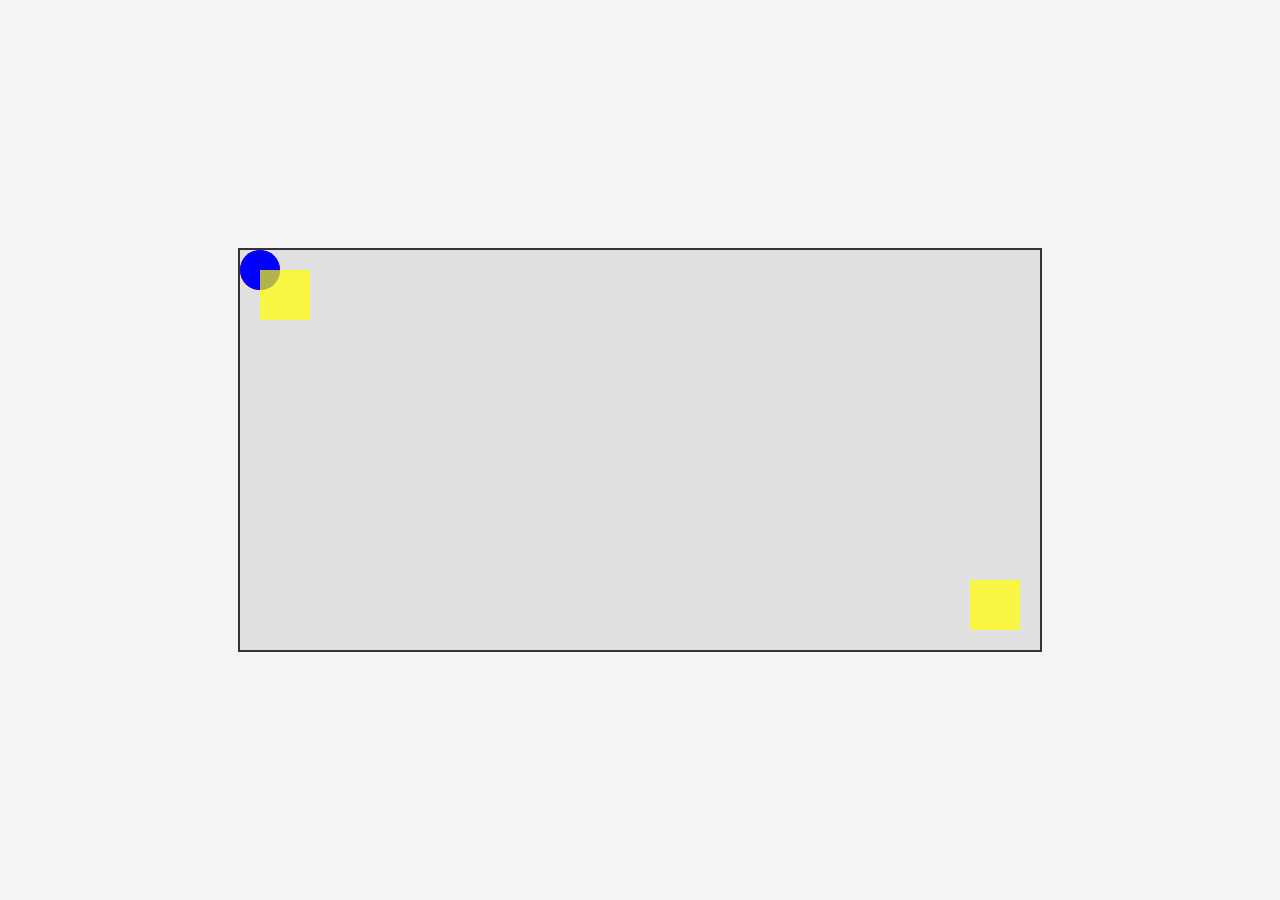
==== index.html @ 95599643 "Create index.html" ====
<!DOCTYPE html>
<html lang="en">
<head>
    <meta charset="UTF-8">
    <meta name="viewport" content="width=device-width, initial-scale=1.0">
    <title>Fire and Water Game</title>
    <style>
        /* CSS Styles */
        body {
            font-family: Arial, sans-serif;
            display: flex;
            justify-content: center;
            align-items: center;
            height: 100vh;
            background-color: #f4f4f4;
            margin: 0;
        }

        #game-container {
            position: relative;
            width: 800px;
            height: 400px;
            background-color: #e0e0e0;
            border: 2px solid #333;
        }

        .player {
            position: absolute;
            width: 40px;
            height: 40px;
            border-radius: 50%;
        }

        #fire {
            background-color: red;
        }

        #water {
            background-color: blue;
        }

        .goal {
            position: absolute;
            width: 50px;
            height: 50px;
            background-color: yellow;
            opacity: 0.7;
        }

        #goal-fire {
            top: 20px;
            left: 20px;
        }

        #goal-water {
            bottom: 20px;
            right: 20px;
        }
    </style>
</head>
<body>
    <div id="game-container">
        <div id="fire" class="player"></div>
        <div id="water" class="player"></div>
        <div id="goal-fire" class="goal"></div>
        <div id="goal-water" class="goal"></div>
    </div>

    <script>
        // JavaScript code
        document.addEventListener('keydown', movePlayer);

        function movePlayer(event) {
            let fire = document.getElementById('fire');
            let water = document.getElementById('water');

            const step = 10;

            switch(event.key) {
                case 'ArrowUp':
                    fire.style.top = (parseInt(fire.style.top || 0) - step) + 'px';
                    break;
                case 'ArrowDown':
                    fire.style.top = (parseInt(fire.style.top || 0) + step) + 'px';
                    break;
                case 'ArrowLeft':
                    fire.style.left = (parseInt(fire.style.left || 0) - step) + 'px';
                    break;
                case 'ArrowRight':
                    fire.style.left = (parseInt(fire.style.left || 0) + step) + 'px';
                    break;
                case 'w':
                    water.style.top = (parseInt(water.style.top || 0) - step) + 'px';
                    break;
                case 's':
                    water.style.top = (parseInt(water.style.top || 0) + step) + 'px';
                    break;
                case 'a':
                    water.style.left = (parseInt(water.style.left || 0) - step) + 'px';
                    break;
                case 'd':
                    water.style.left = (parseInt(water.style.left || 0) + step) + 'px';
                    break;
            }
        }
    </script>
</body>
</html>
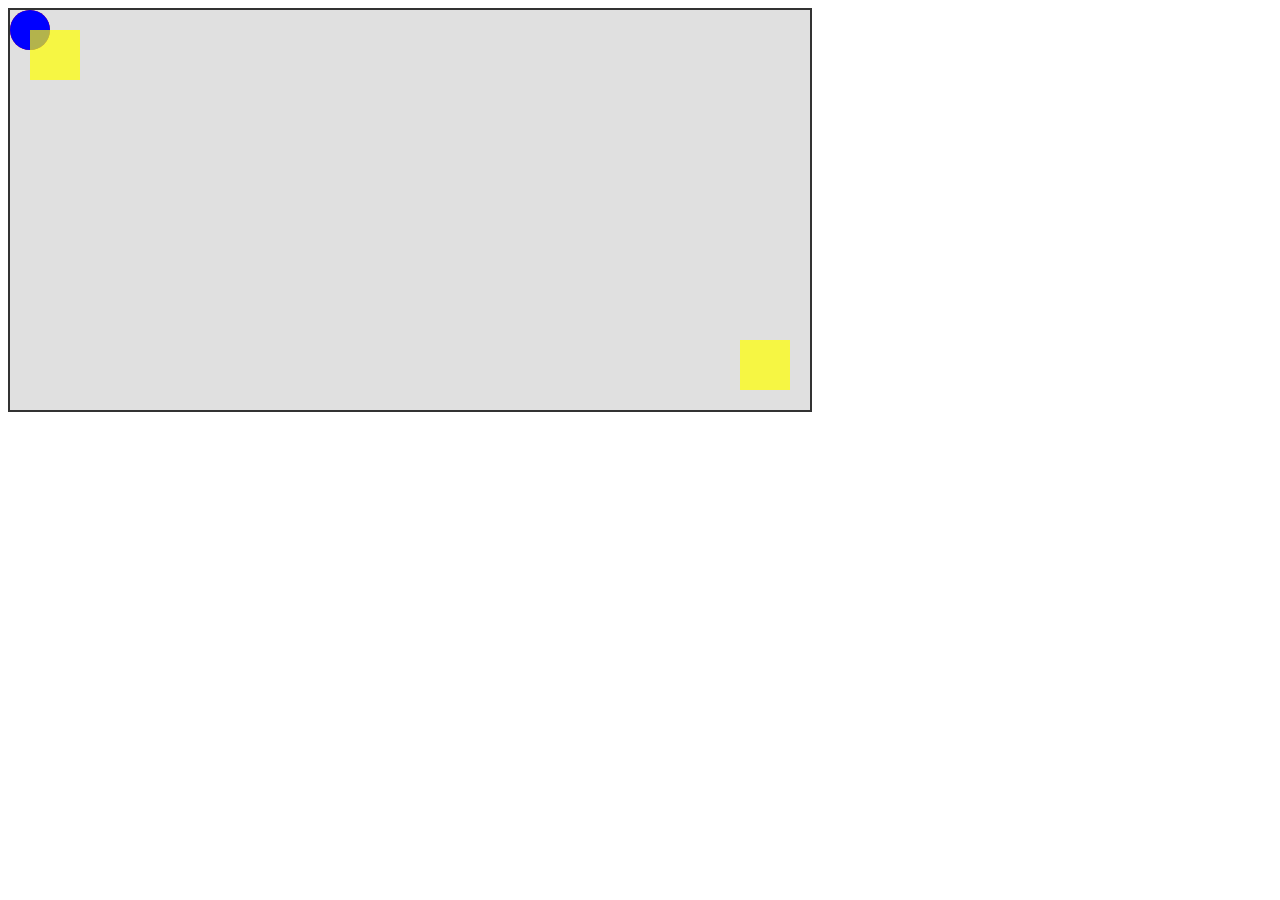
==== commit 0987cdb1: "Update index.html" ====
--- a/index.html
+++ b/index.html
@@ -4,105 +4,16 @@
     <meta charset="UTF-8">
     <meta name="viewport" content="width=device-width, initial-scale=1.0">
     <title>Fire and Water Game</title>
-    <style>
-        /* CSS Styles */
-        body {
-            font-family: Arial, sans-serif;
-            display: flex;
-            justify-content: center;
-            align-items: center;
-            height: 100vh;
-            background-color: #f4f4f4;
-            margin: 0;
-        }
-
-        #game-container {
-            position: relative;
-            width: 800px;
-            height: 400px;
-            background-color: #e0e0e0;
-            border: 2px solid #333;
-        }
-
-        .player {
-            position: absolute;
-            width: 40px;
-            height: 40px;
-            border-radius: 50%;
-        }
-
-        #fire {
-            background-color: red;
-        }
-
-        #water {
-            background-color: blue;
-        }
-
-        .goal {
-            position: absolute;
-            width: 50px;
-            height: 50px;
-            background-color: yellow;
-            opacity: 0.7;
-        }
-
-        #goal-fire {
-            top: 20px;
-            left: 20px;
-        }
-
-        #goal-water {
-            bottom: 20px;
-            right: 20px;
-        }
-    </style>
 </head>
 <body>
-    <div id="game-container">
-        <div id="fire" class="player"></div>
-        <div id="water" class="player"></div>
-        <div id="goal-fire" class="goal"></div>
-        <div id="goal-water" class="goal"></div>
+    <div id="game-container" style="position: relative; width: 800px; height: 400px; background-color: #e0e0e0; border: 2px solid #333;">
+        <div id="fire" class="player" style="position: absolute; width: 40px; height: 40px; border-radius: 50%; background-color: red;"></div>
+        <div id="water" class="player" style="position: absolute; width: 40px; height: 40px; border-radius: 50%; background-color: blue;"></div>
+        <div id="goal-fire" class="goal" style="position: absolute; width: 50px; height: 50px; background-color: yellow; opacity: 0.7; top: 20px; left: 20px;"></div>
+        <div id="goal-water" class="goal" style="position: absolute; width: 50px; height: 50px; background-color: yellow; opacity: 0.7; bottom: 20px; right: 20px;"></div>
     </div>
 
-    <script>
-        // JavaScript code
-        document.addEventListener('keydown', movePlayer);
-
-        function movePlayer(event) {
-            let fire = document.getElementById('fire');
-            let water = document.getElementById('water');
-
-            const step = 10;
-
-            switch(event.key) {
-                case 'ArrowUp':
-                    fire.style.top = (parseInt(fire.style.top || 0) - step) + 'px';
-                    break;
-                case 'ArrowDown':
-                    fire.style.top = (parseInt(fire.style.top || 0) + step) + 'px';
-                    break;
-                case 'ArrowLeft':
-                    fire.style.left = (parseInt(fire.style.left || 0) - step) + 'px';
-                    break;
-                case 'ArrowRight':
-                    fire.style.left = (parseInt(fire.style.left || 0) + step) + 'px';
-                    break;
-                case 'w':
-                    water.style.top = (parseInt(water.style.top || 0) - step) + 'px';
-                    break;
-                case 's':
-                    water.style.top = (parseInt(water.style.top || 0) + step) + 'px';
-                    break;
-                case 'a':
-                    water.style.left = (parseInt(water.style.left || 0) - step) + 'px';
-                    break;
-                case 'd':
-                    water.style.left = (parseInt(water.style.left || 0) + step) + 'px';
-                    break;
-            }
-        }
-    </script>
+    <!-- Linking to the external JavaScript file -->
+    <script src="js/game.js"></script>
 </body>
 </html>
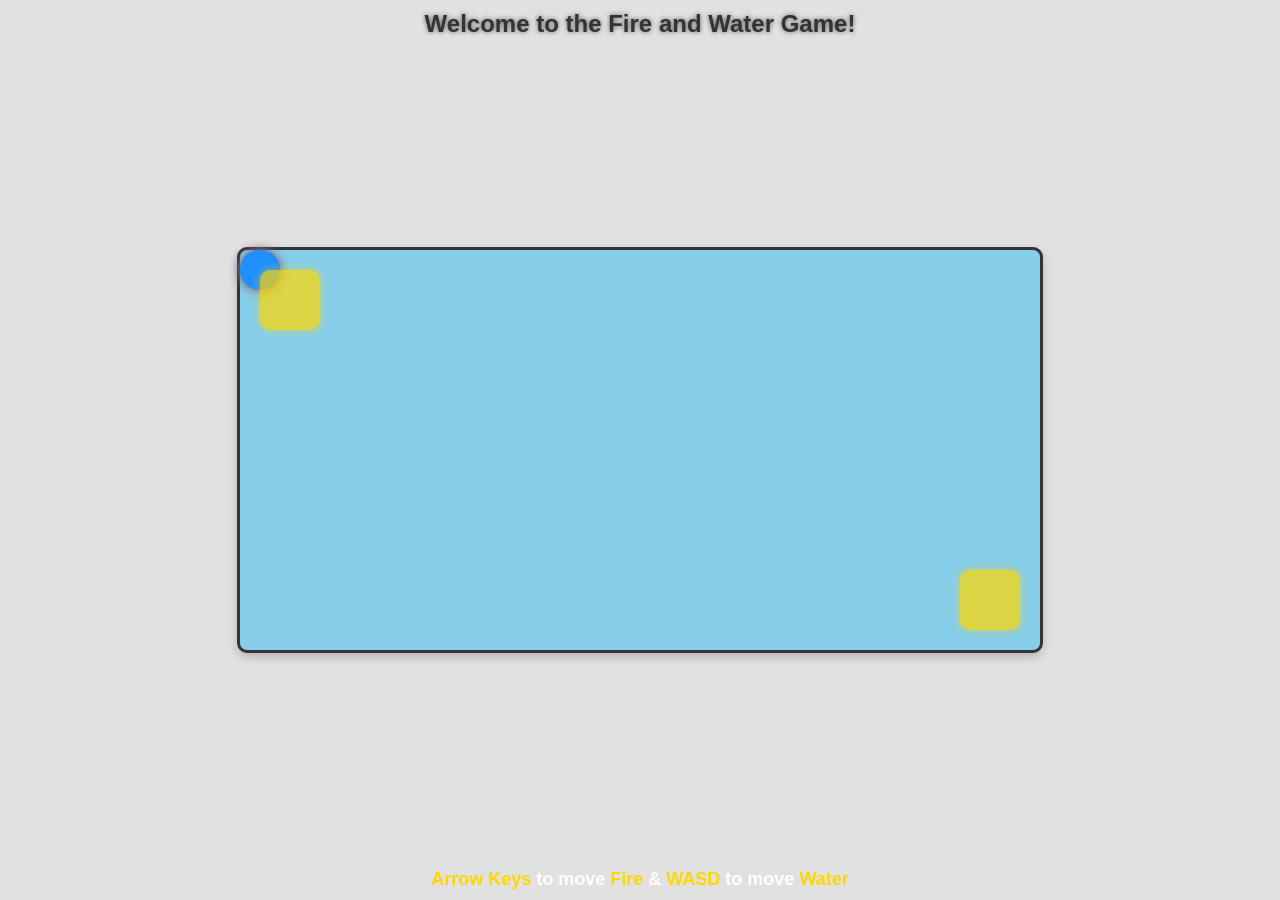
==== commit eab386d7: "Update index.html" ====
--- a/index.html
+++ b/index.html
@@ -4,16 +4,131 @@
     <meta charset="UTF-8">
     <meta name="viewport" content="width=device-width, initial-scale=1.0">
     <title>Fire and Water Game</title>
+    <style>
+        /* General Page Styles */
+        body {
+            font-family: 'Arial', sans-serif;
+            background-color: #e1e1e1;
+            margin: 0;
+            padding: 0;
+            display: flex;
+            justify-content: center;
+            align-items: center;
+            height: 100vh;
+            overflow: hidden;
+        }
+
+        #game-container {
+            position: relative;
+            width: 800px;
+            height: 400px;
+            background-color: #87CEEB; /* Sky Blue Background */
+            border: 3px solid #333;
+            border-radius: 10px;
+            box-shadow: 0 4px 10px rgba(0, 0, 0, 0.2);
+        }
+
+        /* Styling for Players */
+        .player {
+            position: absolute;
+            width: 40px;
+            height: 40px;
+            border-radius: 50%;
+            transition: all 0.1s ease-in-out;
+        }
+
+        #fire {
+            background-color: #FF4500; /* Fire Red */
+            box-shadow: 0 0 10px rgba(255, 69, 0, 0.8); /* Glowing effect */
+        }
+
+        #water {
+            background-color: #1E90FF; /* Deep Sky Blue */
+            box-shadow: 0 0 10px rgba(30, 144, 255, 0.8); /* Glowing effect */
+        }
+
+        /* Styling for Goals */
+        .goal {
+            position: absolute;
+            width: 60px;
+            height: 60px;
+            background-color: #FFD700; /* Gold */
+            border-radius: 10px;
+            opacity: 0.7;
+            transition: transform 0.2s ease-in-out;
+        }
+
+        #goal-fire {
+            top: 20px;
+            left: 20px;
+            box-shadow: 0 0 10px rgba(255, 215, 0, 0.8);
+        }
+
+        #goal-water {
+            bottom: 20px;
+            right: 20px;
+            box-shadow: 0 0 10px rgba(255, 215, 0, 0.8);
+        }
+
+        /* Status Display */
+        #status {
+            position: absolute;
+            top: 10px;
+            width: 100%;
+            text-align: center;
+            font-size: 24px;
+            font-weight: bold;
+            color: #333;
+            text-shadow: 0 0 5px rgba(0, 0, 0, 0.6);
+        }
+
+        /* Add some cool effects for winning */
+        .winner {
+            color: #fff;
+            font-size: 36px;
+            text-shadow: 0 0 20px rgba(255, 69, 0, 0.8), 0 0 20px rgba(30, 144, 255, 0.8);
+            animation: winnerAnimation 2s ease-in-out infinite alternate;
+        }
+
+        @keyframes winnerAnimation {
+            0% {
+                transform: scale(1);
+                opacity: 1;
+            }
+            100% {
+                transform: scale(1.2);
+                opacity: 0.7;
+            }
+        }
+
+        /* Centered Container with Instructions */
+        .instructions {
+            position: absolute;
+            bottom: 10px;
+            left: 50%;
+            transform: translateX(-50%);
+            font-size: 18px;
+            color: #fff;
+            font-weight: bold;
+        }
+
+        .instructions span {
+            color: #FFD700;
+        }
+    </style>
 </head>
 <body>
-    <div id="game-container" style="position: relative; width: 800px; height: 400px; background-color: #e0e0e0; border: 2px solid #333;">
-        <div id="fire" class="player" style="position: absolute; width: 40px; height: 40px; border-radius: 50%; background-color: red;"></div>
-        <div id="water" class="player" style="position: absolute; width: 40px; height: 40px; border-radius: 50%; background-color: blue;"></div>
-        <div id="goal-fire" class="goal" style="position: absolute; width: 50px; height: 50px; background-color: yellow; opacity: 0.7; top: 20px; left: 20px;"></div>
-        <div id="goal-water" class="goal" style="position: absolute; width: 50px; height: 50px; background-color: yellow; opacity: 0.7; bottom: 20px; right: 20px;"></div>
+    <div id="status">Welcome to the Fire and Water Game!</div>
+    <div id="game-container">
+        <div id="fire" class="player"></div>
+        <div id="water" class="player"></div>
+        <div id="goal-fire" class="goal"></div>
+        <div id="goal-water" class="goal"></div>
+    </div>
+    <div class="instructions">
+        <span>Arrow Keys</span> to move <span>Fire</span> & <span>WASD</span> to move <span>Water</span>
     </div>
 
-    <!-- Linking to the external JavaScript file -->
     <script src="js/game.js"></script>
 </body>
 </html>
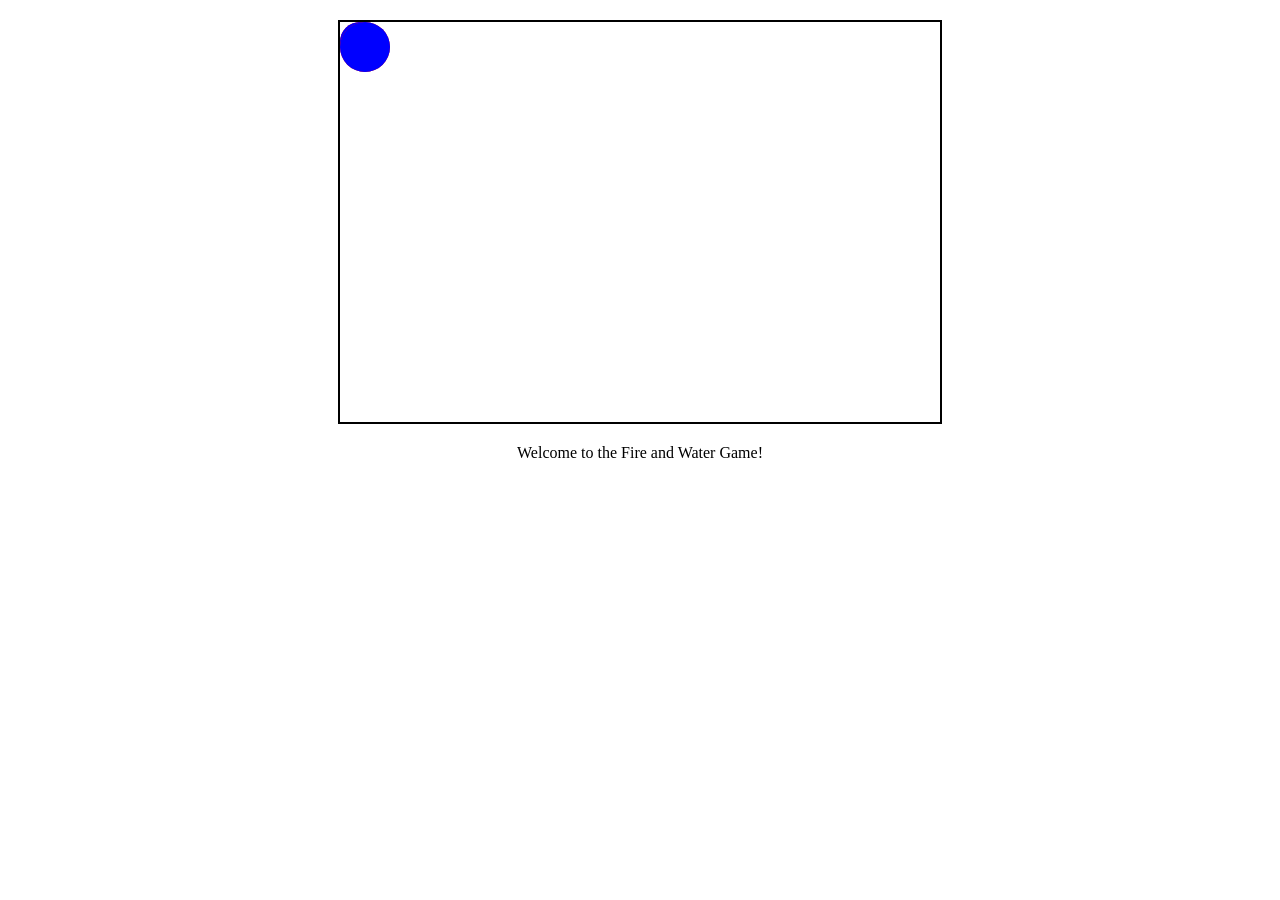
==== commit c26448fb: "Update index.html" ====
--- a/index.html
+++ b/index.html
@@ -5,130 +5,74 @@
     <meta name="viewport" content="width=device-width, initial-scale=1.0">
     <title>Fire and Water Game</title>
     <style>
-        /* General Page Styles */
-        body {
-            font-family: 'Arial', sans-serif;
-            background-color: #e1e1e1;
-            margin: 0;
-            padding: 0;
-            display: flex;
-            justify-content: center;
-            align-items: center;
-            height: 100vh;
-            overflow: hidden;
+        /* CSS Styles */
+        #game-container {
+            width: 600px;
+            height: 400px;
+            border: 2px solid #000;
+            position: relative;
+            margin: 20px auto;
         }
-
-        #game-container {
-            position: relative;
-            width: 800px;
-            height: 400px;
-            background-color: #87CEEB; /* Sky Blue Background */
-            border: 3px solid #333;
-            border-radius: 10px;
-            box-shadow: 0 4px 10px rgba(0, 0, 0, 0.2);
-        }
-
-        /* Styling for Players */
-        .player {
+        #fire, #water {
             position: absolute;
             width: 40px;
             height: 40px;
             border-radius: 50%;
-            transition: all 0.1s ease-in-out;
         }
-
         #fire {
-            background-color: #FF4500; /* Fire Red */
-            box-shadow: 0 0 10px rgba(255, 69, 0, 0.8); /* Glowing effect */
+            background-color: red;
         }
-
         #water {
-            background-color: #1E90FF; /* Deep Sky Blue */
-            box-shadow: 0 0 10px rgba(30, 144, 255, 0.8); /* Glowing effect */
+            background-color: blue;
         }
-
-        /* Styling for Goals */
-        .goal {
+        #goal-fire, #goal-water {
             position: absolute;
-            width: 60px;
-            height: 60px;
-            background-color: #FFD700; /* Gold */
-            border-radius: 10px;
-            opacity: 0.7;
-            transition: transform 0.2s ease-in-out;
+            width: 50px;
+            height: 50px;
+            border-radius: 50%;
         }
-
         #goal-fire {
-            top: 20px;
-            left: 20px;
-            box-shadow: 0 0 10px rgba(255, 215, 0, 0.8);
+            background-color: red; /* Fire goal is red */
         }
-
         #goal-water {
-            bottom: 20px;
-            right: 20px;
-            box-shadow: 0 0 10px rgba(255, 215, 0, 0.8);
+            background-color: blue; /* Water goal is blue */
         }
-
-        /* Status Display */
         #status {
-            position: absolute;
-            top: 10px;
-            width: 100%;
             text-align: center;
-            font-size: 24px;
-            font-weight: bold;
-            color: #333;
-            text-shadow: 0 0 5px rgba(0, 0, 0, 0.6);
+            margin-top: 10px;
         }
-
-        /* Add some cool effects for winning */
-        .winner {
-            color: #fff;
-            font-size: 36px;
-            text-shadow: 0 0 20px rgba(255, 69, 0, 0.8), 0 0 20px rgba(30, 144, 255, 0.8);
-            animation: winnerAnimation 2s ease-in-out infinite alternate;
+        #restart-btn {
+            display: none;
+            text-align: center;
+            margin-top: 10px;
+            background-color: #4CAF50;
+            color: white;
+            padding: 10px 20px;
+            cursor: pointer;
+            border-radius: 5px;
         }
-
-        @keyframes winnerAnimation {
-            0% {
-                transform: scale(1);
-                opacity: 1;
-            }
-            100% {
-                transform: scale(1.2);
-                opacity: 0.7;
-            }
-        }
-
-        /* Centered Container with Instructions */
-        .instructions {
-            position: absolute;
-            bottom: 10px;
-            left: 50%;
-            transform: translateX(-50%);
-            font-size: 18px;
-            color: #fff;
-            font-weight: bold;
-        }
-
-        .instructions span {
-            color: #FFD700;
+        #restart-btn:hover {
+            background-color: #45a049;
         }
     </style>
 </head>
 <body>
-    <div id="status">Welcome to the Fire and Water Game!</div>
-    <div id="game-container">
-        <div id="fire" class="player"></div>
-        <div id="water" class="player"></div>
-        <div id="goal-fire" class="goal"></div>
-        <div id="goal-water" class="goal"></div>
-    </div>
-    <div class="instructions">
-        <span>Arrow Keys</span> to move <span>Fire</span> & <span>WASD</span> to move <span>Water</span>
-    </div>
 
-    <script src="js/game.js"></script>
+<div id="game-container">
+    <!-- Game Elements -->
+    <div id="fire"></div>
+    <div id="water"></div>
+
+    <!-- Goal Elements -->
+    <div id="goal-fire"></div>
+    <div id="goal-water"></div>
+</div>
+
+<!-- Status and Restart Button -->
+<div id="status">Welcome to the Fire and Water Game!</div>
+<button id="restart-btn">Restart</button>
+
+<script src="game.js"></script>
+
 </body>
 </html>
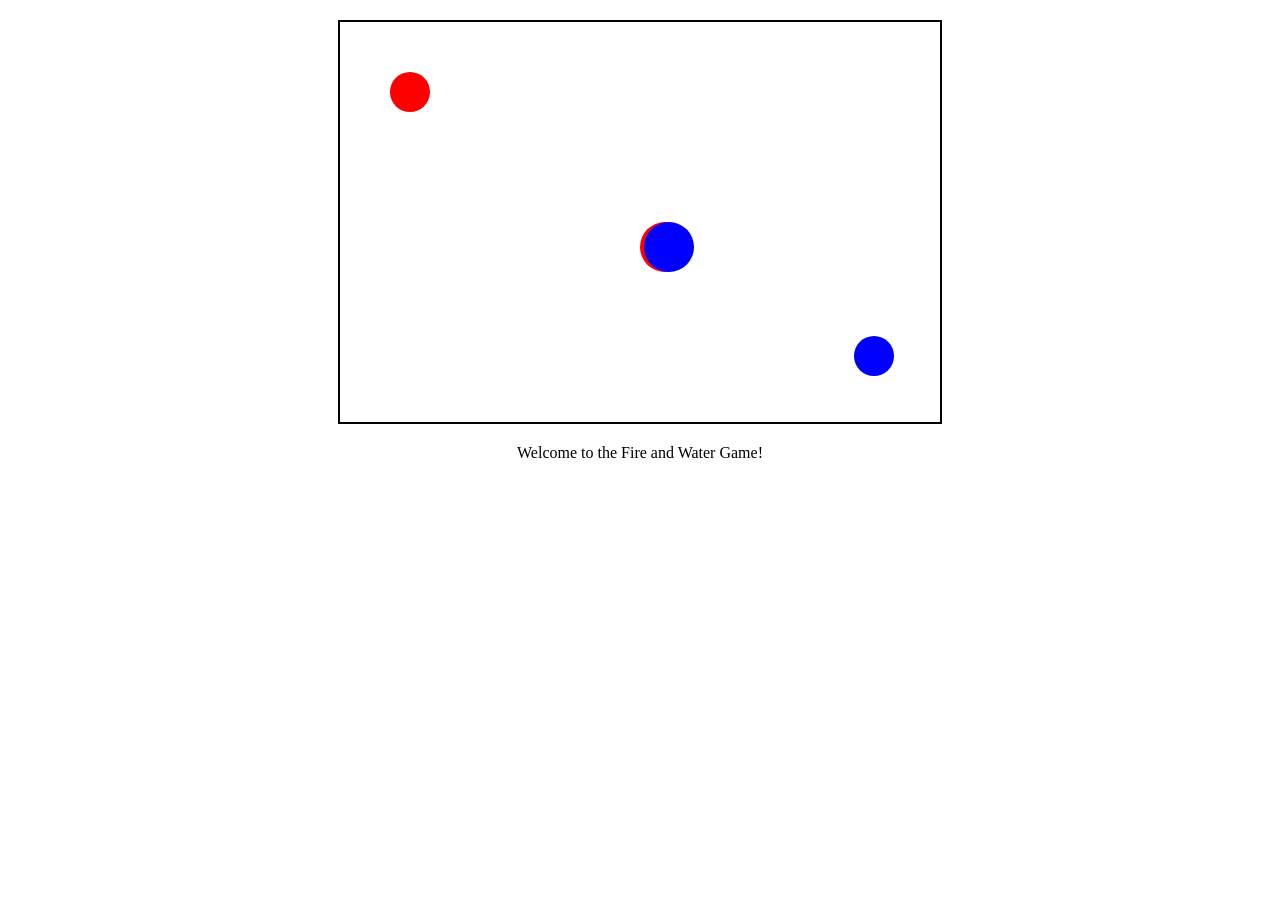
==== commit ac7b1ed1: "Update index.html" ====
--- a/index.html
+++ b/index.html
@@ -72,7 +72,7 @@
 <div id="status">Welcome to the Fire and Water Game!</div>
 <button id="restart-btn">Restart</button>
 
-<script src="game.js"></script>
+<script src="js/game.js"></script>
 
 </body>
 </html>
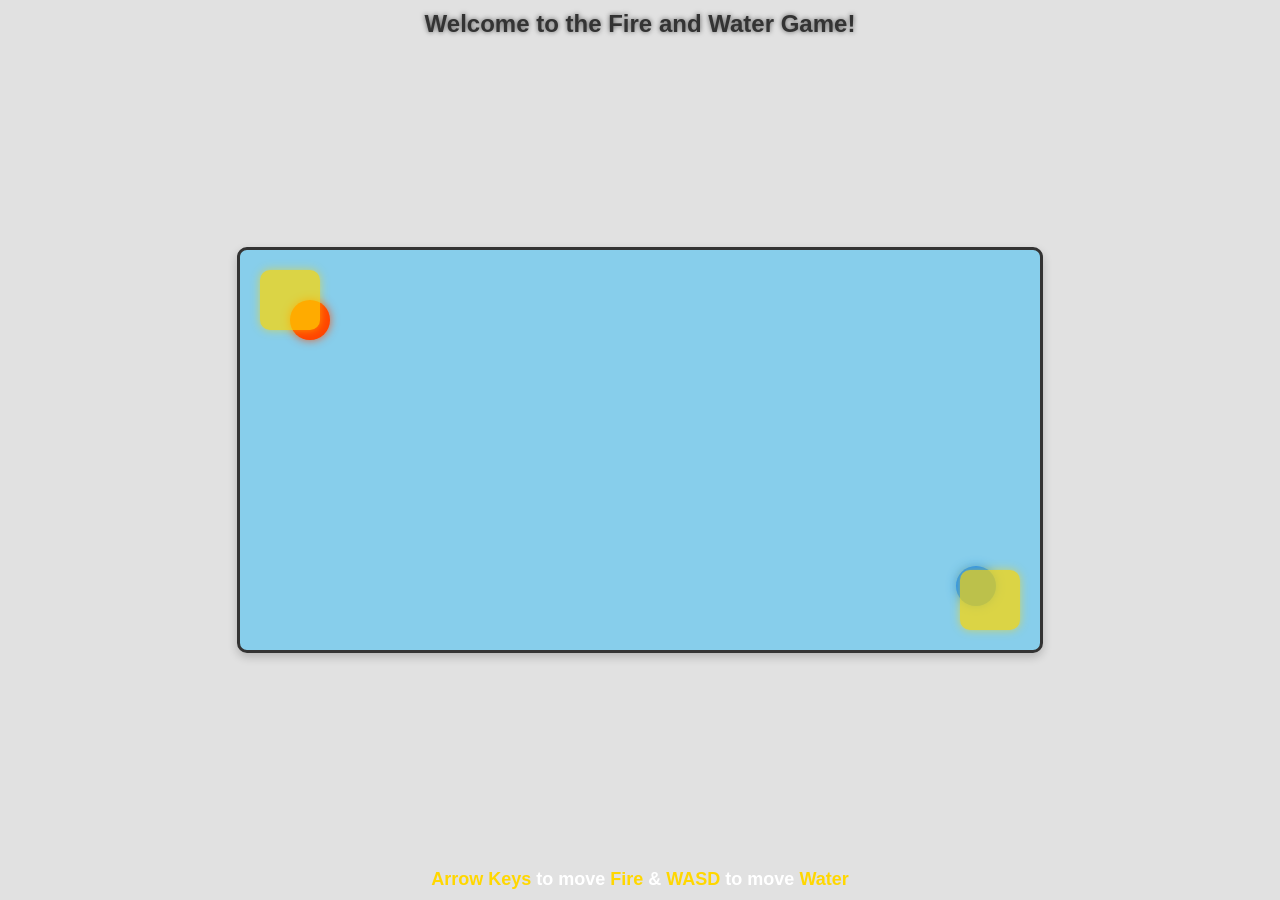
==== commit df864940: "Update index.html" ====
--- a/index.html
+++ b/index.html
@@ -5,74 +5,152 @@
     <meta name="viewport" content="width=device-width, initial-scale=1.0">
     <title>Fire and Water Game</title>
     <style>
-        /* CSS Styles */
+        /* General Page Styles */
+        body {
+            font-family: 'Arial', sans-serif;
+            background-color: #e1e1e1;
+            margin: 0;
+            padding: 0;
+            display: flex;
+            justify-content: center;
+            align-items: center;
+            height: 100vh;
+            overflow: hidden;
+        }
+
         #game-container {
-            width: 600px;
+            position: relative;
+            width: 800px;
             height: 400px;
-            border: 2px solid #000;
-            position: relative;
-            margin: 20px auto;
+            background-color: #87CEEB; /* Sky Blue Background */
+            border: 3px solid #333;
+            border-radius: 10px;
+            box-shadow: 0 4px 10px rgba(0, 0, 0, 0.2);
         }
-        #fire, #water {
+
+        /* Styling for Players */
+        .player {
             position: absolute;
             width: 40px;
             height: 40px;
             border-radius: 50%;
+            transition: all 0.1s ease-in-out;
         }
+
         #fire {
-            background-color: red;
+            background-color: #FF4500; /* Fire Red */
+            box-shadow: 0 0 10px rgba(255, 69, 0, 0.8); /* Glowing effect */
         }
+
         #water {
-            background-color: blue;
+            background-color: #1E90FF; /* Deep Sky Blue */
+            box-shadow: 0 0 10px rgba(30, 144, 255, 0.8); /* Glowing effect */
         }
-        #goal-fire, #goal-water {
+
+        /* Styling for Goals */
+        .goal {
             position: absolute;
-            width: 50px;
-            height: 50px;
-            border-radius: 50%;
+            width: 60px;
+            height: 60px;
+            background-color: #FFD700; /* Gold */
+            border-radius: 10px;
+            opacity: 0.7;
+            transition: transform 0.2s ease-in-out;
         }
+
         #goal-fire {
-            background-color: red; /* Fire goal is red */
+            top: 20px;
+            left: 20px;
+            box-shadow: 0 0 10px rgba(255, 215, 0, 0.8);
         }
+
         #goal-water {
-            background-color: blue; /* Water goal is blue */
+            bottom: 20px;
+            right: 20px;
+            box-shadow: 0 0 10px rgba(255, 215, 0, 0.8);
         }
+
+        /* Status Display */
         #status {
+            position: absolute;
+            top: 10px;
+            width: 100%;
             text-align: center;
-            margin-top: 10px;
+            font-size: 24px;
+            font-weight: bold;
+            color: #333;
+            text-shadow: 0 0 5px rgba(0, 0, 0, 0.6);
         }
+
+        /* Add some cool effects for winning */
+        .winner {
+            color: #fff;
+            font-size: 36px;
+            text-shadow: 0 0 20px rgba(255, 69, 0, 0.8), 0 0 20px rgba(30, 144, 255, 0.8);
+            animation: winnerAnimation 2s ease-in-out infinite alternate;
+        }
+
+        @keyframes winnerAnimation {
+            0% {
+                transform: scale(1);
+                opacity: 1;
+            }
+            100% {
+                transform: scale(1.2);
+                opacity: 0.7;
+            }
+        }
+
+        /* Centered Container with Instructions */
+        .instructions {
+            position: absolute;
+            bottom: 10px;
+            left: 50%;
+            transform: translateX(-50%);
+            font-size: 18px;
+            color: #fff;
+            font-weight: bold;
+        }
+
+        .instructions span {
+            color: #FFD700;
+        }
+
+        /* Restart Button */
         #restart-btn {
-            display: none;
-            text-align: center;
-            margin-top: 10px;
-            background-color: #4CAF50;
+            position: absolute;
+            bottom: 10px;
+            left: 50%;
+            transform: translateX(-50%);
+            padding: 10px 20px;
+            background-color: #32CD32; /* Lime Green */
             color: white;
-            padding: 10px 20px;
+            border: none;
+            font-size: 18px;
             cursor: pointer;
             border-radius: 5px;
+            display: none;
         }
+
         #restart-btn:hover {
-            background-color: #45a049;
+            background-color: #228B22;
         }
+
     </style>
 </head>
 <body>
+    <div id="status">Welcome to the Fire and Water Game!</div>
+    <div id="game-container">
+        <div id="fire" class="player"></div>
+        <div id="water" class="player"></div>
+        <div id="goal-fire" class="goal"></div>
+        <div id="goal-water" class="goal"></div>
+    </div>
+    <div class="instructions">
+        <span>Arrow Keys</span> to move <span>Fire</span> & <span>WASD</span> to move <span>Water</span>
+    </div>
+    <button id="restart-btn">Restart Game</button>
 
-<div id="game-container">
-    <!-- Game Elements -->
-    <div id="fire"></div>
-    <div id="water"></div>
-
-    <!-- Goal Elements -->
-    <div id="goal-fire"></div>
-    <div id="goal-water"></div>
-</div>
-
-<!-- Status and Restart Button -->
-<div id="status">Welcome to the Fire and Water Game!</div>
-<button id="restart-btn">Restart</button>
-
-<script src="js/game.js"></script>
-
+    <script src="js/game.js"></script>
 </body>
 </html>
